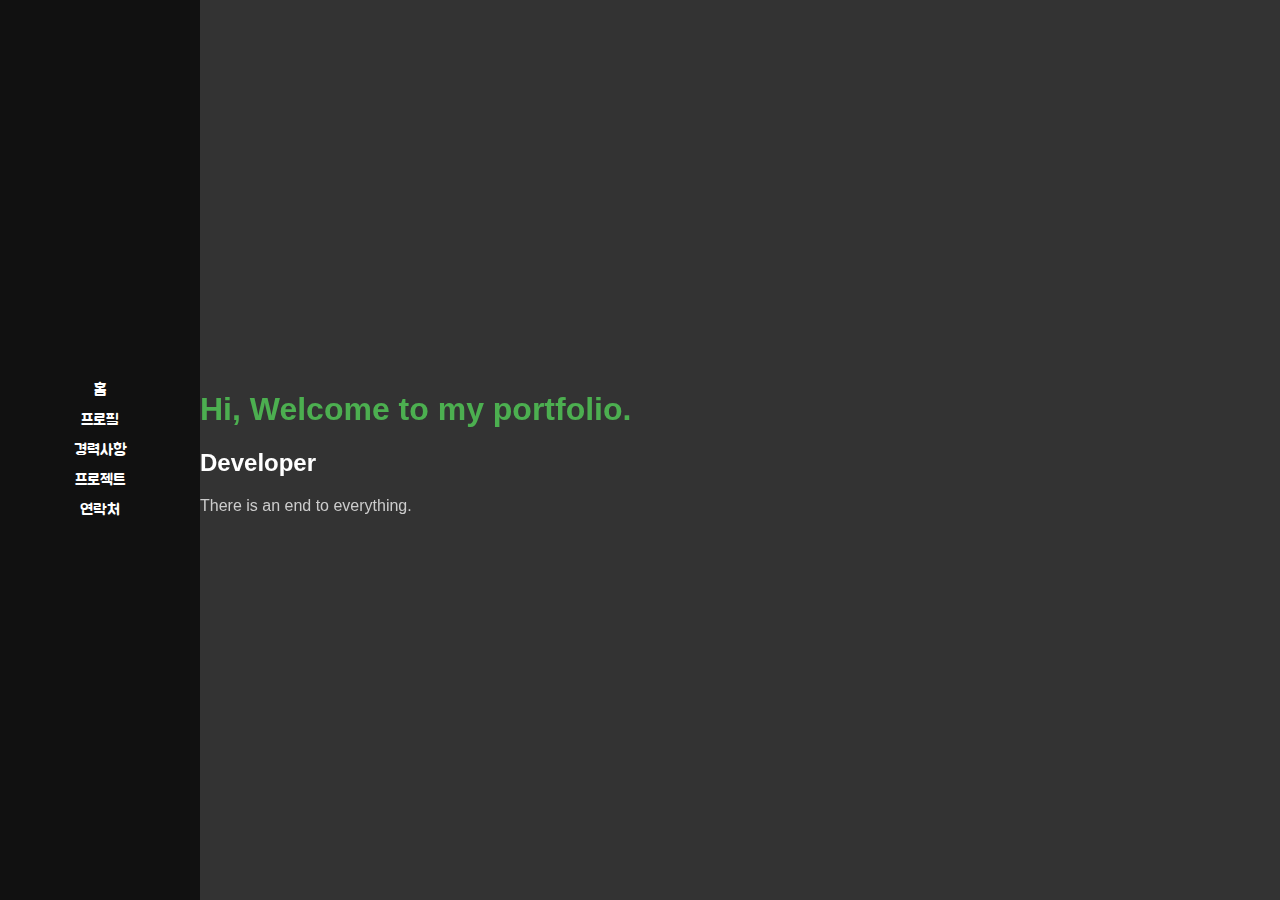
==== main.html @ 54602e3a "2503131341" ====
<!DOCTYPE html>
<html lang="ko">
<head>
    <meta charset="UTF-8">
    <meta name="viewport" content="width=device-width, initial-scale=1.0">
    <title>포트폴리오</title>
    <link rel="stylesheet" href="https://fonts.googleapis.com/css2?family=Jua&display=swap">
    <link rel="stylesheet" href="css/mainDesign.css">
</head>
<body>
    <div class="sidebar">
        <ul>
            <li><a href="#home" onclick="showSection('home')">홈</a></li>
            <li><a href="#profile" onclick="showSection('profile')">프로필</a></li>
            <li><a href="#career" onclick="showSection('career')">경력사항</a></li>
            <li><a href="#projects" onclick="showSection('projects')">프로젝트</a></li>
            <li><a href="#contact" onclick="showSection('contact')">연락처</a></li>
        </ul>
    </div>
    <div class="main-content" id="main-content">
        <div id="home" class="section active">
            <h1>Hi, Welcome to my portfolio.</h1>
            <h2>Developer</h2>
            <p>There is an end to everything.</p>
        </div>
        <div id="profile" class="section inactive">
            <h1>Profile</h1>
            <p>Name: 이성주</p>
            <p>Birthday: 2001.09.24</p>
            <p></p>
        </div>
        <div id="career" class="section inactive">
            <h1>Career</h1>
            <h2>Education</h2>
            <table>
                <thead>
                    <tr>
                        <th>Date</th>
                        <th>Name</th>
                        <th>Content</th>
                    </tr>
                </thead>
                <tbody>
                    <tr>
                        <td>2008.03 ~ 2014.02</td>
                        <td>호암초등학교</td>
                        <td>졸업</td>
                    </tr>
                    <tr>
                        <td>2014.03 ~ 2015.02</td>
                        <td>동아중학교</td>
                        <td>전학</td>
                    </tr>
                    <tr>
                        <td>2015.03 ~ 2020.02</td>
                        <td>나드림학교</td>
                        <td>졸업</td>
                    </tr>
                    <tr>
                        <td>2022.10 ~ 2024.04</td>
                        <td>군대</td>
                        <td>병장 만기전역</td>
                    </tr>
                    <tr>
                        <td>2020.03 ~</td>
                        <td>신라대학교</td>
                        <td>재학</td>
                    </tr>                    
                </tbody>
            </table>
            <h2>Certificate</h2>
            <table>
                <thead>
                    <tr>
                        <th>Date</th>
                        <th>Name</th>
                        <th>Content</th>
                    </tr>
                </thead>
                <tbody>
                    <tr>
                        <td>2020.01</td>
                        <td>ITQ 한글파워포인트 A등급</td>
                        <td>취득</td>
                    </tr>
                    <tr>
                        <td>2020.01</td>
                        <td>ITQ 인터넷 A등급</td>
                        <td>취득</td>
                    </tr>
                </tbody>
            </table>
        </div>
        <div id="projects" class="section inactive">
            <h1>Projects</h1>
            <p>Here is my project information.</p>
        </div>
        <div id="contact" class="section inactive">
            <h1>Contact</h1>
            <p>Here is my contact information.</p>
            <p>Email: seongju0924@gmail.com</p>
            <p>Phone: 010-8436-7724</p>
            <p>Address: Republic of Korea, Busan</p>
        </div>
    </div>

    <script src="script/turnSite.js"></script>
</body>
</html>
---- css/mainDesign.css ----
body {
    margin: 0;
    font-family: 'Roboto', sans-serif;
    background-color: #333;
    color: #fff;
    display: flex;
    height: 100vh;
}

.sidebar {
    width: 200px;
    background-color: #111;
    padding: 15px;
    box-sizing: border-box;
    display: flex;
    flex-direction: column;
    justify-content: center;
    height: 100vh;
}

.sidebar ul {
    list-style-type: none;
    padding: 0;
    margin: 0;
}

.sidebar ul li {
    margin: 10px 0;
    text-align: center;
}

.sidebar ul li a {
    color: #fff;
    text-decoration: none;
    font-family: 'Jua', serif;
}

.main-content {
    flex-grow: 1;
    display: flex;
    justify-content: center;
    align-items: center;
    perspective: 1000px;
    height: 100vh;
}

.section {
    position: absolute;
    width: 100%;
    backface-visibility: hidden;
    transition: transform 0.6s ease-in-out, opacity 0.6s ease-in-out;
}

.section.active {
    opacity: 1;
    transform: rotateY(0deg);
}

.section.inactive {
    opacity: 0;
    transform: rotateY(-180deg);
}

.section h1 {
    color: #4CAF50;
}

.section h2 {
    color: #fff;
}

.section p {
    color: #ccc;
}

button {
    background-color: #4CAF50;
    color: white;
    border: none;
    padding: 10px 20px;
    margin: 5px;
    cursor: pointer;
}

button:hover {
    background-color: #45a049;
}

.image-section {
    max-width: 50%;
}

.image-section img {
    width: 100%;
    border-radius: 10px;
}

.jua-regular {
    font-family: 'Jua', serif;
    font-weight: 400;
    font-style: normal;
}

#career {
    font-family: 'Jua', serif;
}
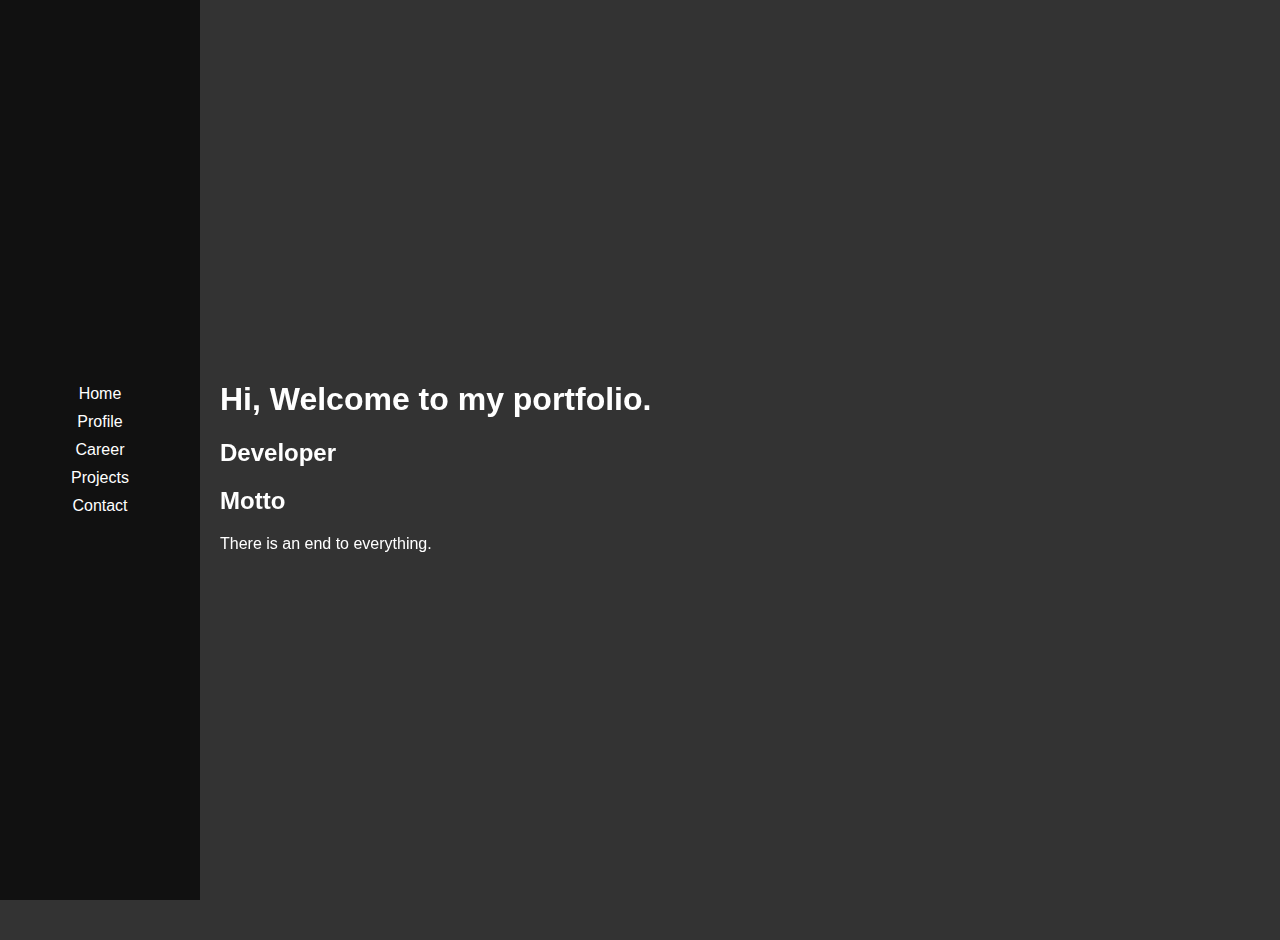
==== commit be4df69f: "123" ====
--- a/main.html
+++ b/main.html
@@ -10,27 +10,31 @@
 <body>
     <div class="sidebar">
         <ul>
-            <li><a href="#home" onclick="showSection('home')">홈</a></li>
-            <li><a href="#profile" onclick="showSection('profile')">프로필</a></li>
-            <li><a href="#career" onclick="showSection('career')">경력사항</a></li>
-            <li><a href="#projects" onclick="showSection('projects')">프로젝트</a></li>
-            <li><a href="#contact" onclick="showSection('contact')">연락처</a></li>
+            <li><a href="#home" onclick="showSection('home')">Home</a></li>
+            <li><a href="#profile" onclick="showSection('profile')">Profile</a></li>
+            <li><a href="#career" onclick="showSection('career')">Career</a></li>
+            <li><a href="#projects" onclick="showSection('projects')">Projects</a></li>
+            <li><a href="#contact" onclick="showSection('contact')">Contact</a></li>
         </ul>
     </div>
     <div class="main-content" id="main-content">
         <div id="home" class="section active">
             <h1>Hi, Welcome to my portfolio.</h1>
             <h2>Developer</h2>
+            <p></p>
+            <h2>Motto</h2>
             <p>There is an end to everything.</p>
         </div>
         <div id="profile" class="section inactive">
-            <h1>Profile</h1>
+            <h1 class="section-title">Profile</h1>
             <p>Name: 이성주</p>
             <p>Birthday: 2001.09.24</p>
             <p></p>
+            <h2>Summary</h2>
+            <p>Experienced in flutter, python, c, java</p>
         </div>
         <div id="career" class="section inactive">
-            <h1>Career</h1>
+            <h1 class="section-title">Career</h1>
             <h2>Education</h2>
             <table>
                 <thead>
@@ -92,11 +96,15 @@
             </table>
         </div>
         <div id="projects" class="section inactive">
-            <h1>Projects</h1>
+            <h1 class="section-title">Projects</h1>
             <p>Here is my project information.</p>
+            <ul class="project-list">
+                <li>Project 1: SchoolManager</li>
+                <li>Project 2: CatDefence2048</li>
+            </ul>
         </div>
         <div id="contact" class="section inactive">
-            <h1>Contact</h1>
+            <h1 class="section-title">Contact</h1>
             <p>Here is my contact information.</p>
             <p>Email: seongju0924@gmail.com</p>
             <p>Phone: 010-8436-7724</p>
--- a/css/mainDesign.css
+++ b/css/mainDesign.css
@@ -1,6 +1,6 @@
 body {
     margin: 0;
-    font-family: 'Roboto', sans-serif;
+    font-family: 'Noto Sans KR', sans-serif;
     background-color: #333;
     color: #fff;
     display: flex;
@@ -15,7 +15,10 @@
     display: flex;
     flex-direction: column;
     justify-content: center;
+    position: fixed;
     height: 100vh;
+    top: 0;
+    transform: none;
 }
 
 .sidebar ul {
@@ -38,10 +41,13 @@
 .main-content {
     flex-grow: 1;
     display: flex;
+    flex-direction: column;
     justify-content: center;
-    align-items: center;
+    align-items: flex-start;
+    margin-left: 200px;
     perspective: 1000px;
     height: 100vh;
+    padding: 20px;
 }
 
 .section {
@@ -61,16 +67,18 @@
     transform: rotateY(-180deg);
 }
 
-.section h1 {
-    color: #4CAF50;
-}
-
-.section h2 {
+.section h1, .section h2, .section p, .section table {
+    margin-top: 10px;
     color: #fff;
 }
 
-.section p {
-    color: #ccc;
+.section-title {
+    font-size: 2em;
+    font-weight: bold;
+    margin-bottom: 10px;
+    color: #4CAF50;
+    padding: 5px 10px;
+    border-radius: 5px;
 }
 
 button {
@@ -104,3 +112,34 @@
 #career {
     font-family: 'Jua', serif;
 }
+
+.profile-image {
+    width: 150px;
+    height: 150px;
+    border-radius: 50%;
+    margin-bottom: 20px;
+}
+
+.project-list {
+    list-style-type: none;
+    padding: 0;
+}
+
+.project-list li {
+    margin: 10px 0;
+    color: #fff;
+}
+
+.social-media a {
+    color: #4CAF50;
+    margin-right: 10px;
+    text-decoration: none;
+}
+
+.social-media a:hover {
+    color: #45a049;
+}
+
+body, .sidebar ul li a, .section h1, .section h2, .section p, .section-title, .project-list li, .social-media a {
+    font-family: 'Noto Sans KR', sans-serif;
+}
